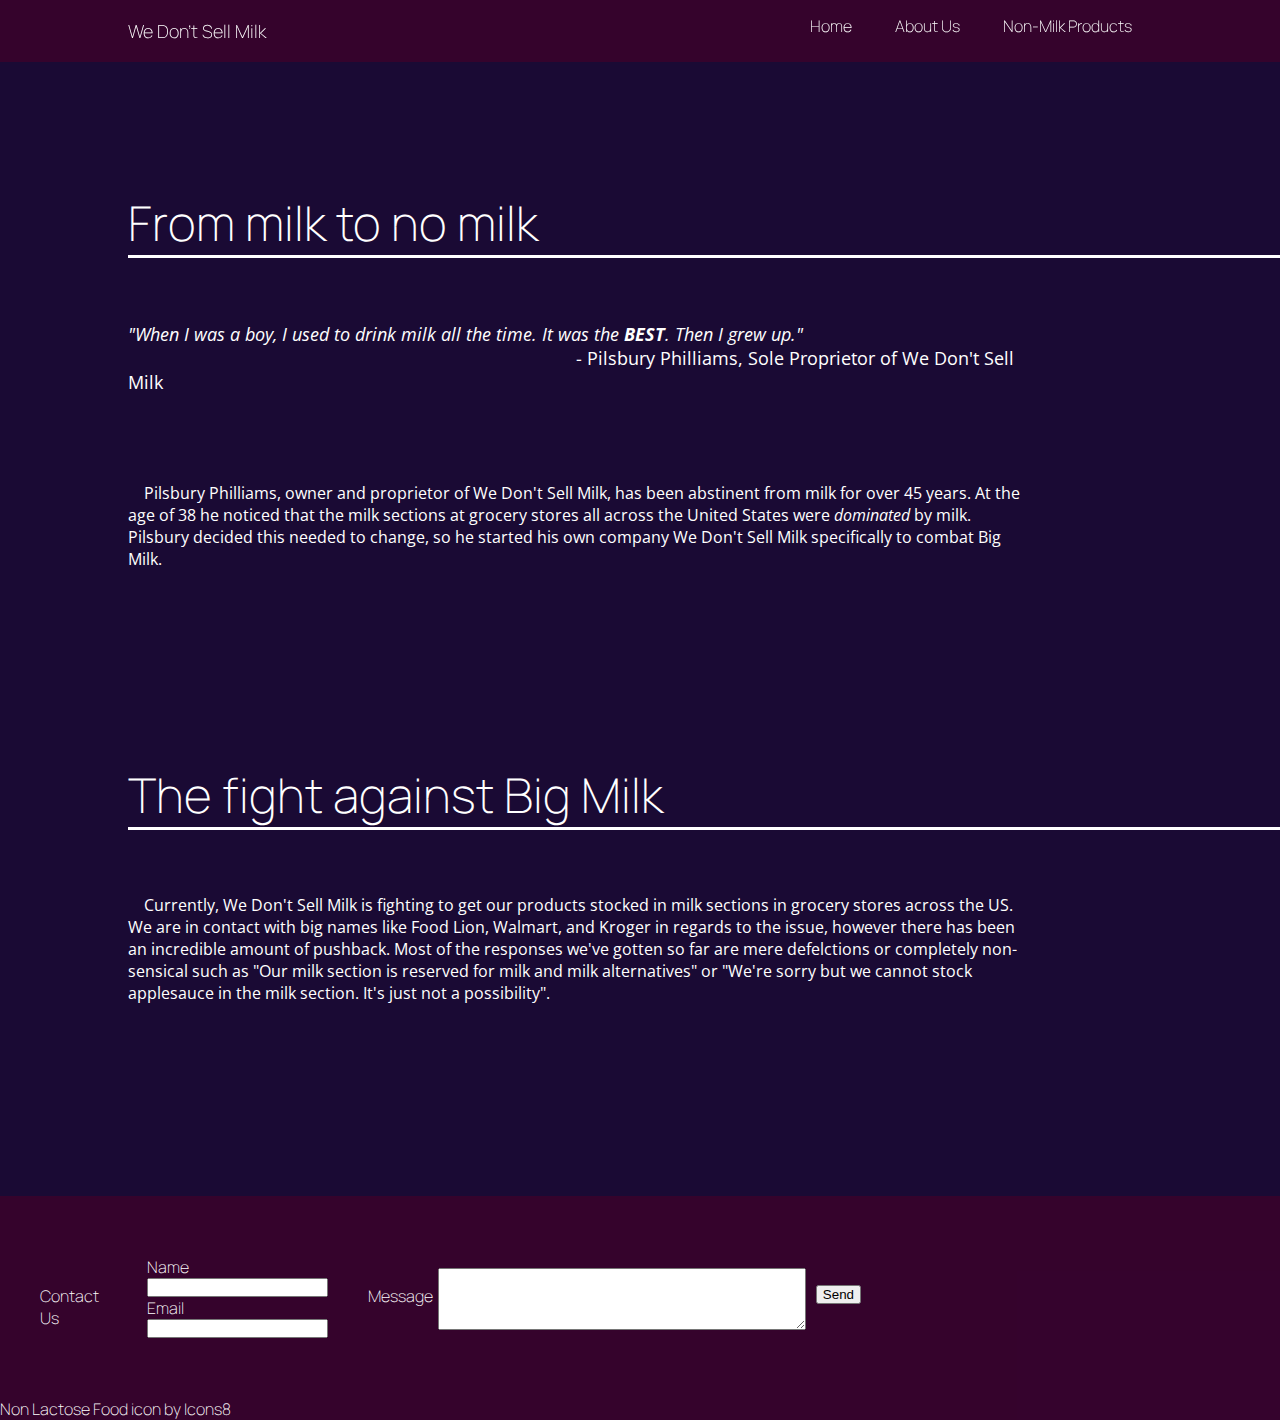
==== about.html @ 0f330335 "changed menu from button to div" ====
<!DOCTYPE html>
<html lang="en">
<head>
    <meta charset="UTF-8">
    <link rel='stylesheet' href='css/styles.css'>
    <link rel='icon' type='image/png' href='icons/icons8-non-lactose-food-50.png'>
    <title>About Us</title>
</head>
<body>
    <header>
    <nav aria-label='nav-name' class='sitename'>
        <a class='nav-link' href='index.html'>We Don't Sell Milk</a>
    </nav>
    <nav aria-label='nav-bar'>
        <ul class='navbar'>
        <li class='nav-item'><a class='nav-link' href='index.html'>Home</a></li>
        <li class='nav-item'><a class='nav-link' href='about.html'>About Us</a></li>
        <li class='nav-item dropdown'>
            <div class='menu'>
                <a class='nav-link' href='products.html'>Non-Milk Products</a>
                <ul class='navbar'>
                    <li class='list-top'><a class='nav-link' href='apples.html'>Apples</a></li>
                    <li class='list-bottom'><a class='nav-link' href='applesauce.html'>Applesauce</a></li>
                </ul>
            </div>
        </li>
        </ul>
    </nav>
    </header>
    <h1>From milk to no milk</h1>
    <p class='quote'>"When I was a boy, I used to drink milk all the time. It was the <b>BEST</b>. Then I grew up."<br>
    <span class='align-right'>- Pilsbury Philliams, Sole Proprietor of We Don't Sell Milk</span><br><br>
    </p>
    <p>
    &nbsp;&nbsp;&nbsp;&nbsp;Pilsbury Philliams, owner and proprietor of We Don't Sell Milk, has been abstinent from milk for over 45 years.
    At the age of 38 he noticed that the milk sections at grocery stores all across the United States were <em>dominated</em> by milk. Pilsbury decided
    this needed to change, so he started his own company We Don't Sell Milk specifically to combat Big Milk.
    </p>
    <h1>The fight against Big Milk</h1>
    <p>&nbsp;&nbsp;&nbsp;&nbsp;Currently, We Don't Sell Milk is fighting to get our products stocked in milk sections in grocery stores
        across the US. We are in contact with big names like Food Lion, Walmart, and Kroger in regards to the issue, however there has been
        an incredible amount of pushback. Most of the responses we've gotten so far are mere defelctions or completely non-sensical
        such as "Our milk section is reserved for milk and milk alternatives" or "We're sorry but we cannot stock applesauce in the milk section.
        It's just not a possibility".
    </p>
    <footer>
        <form>
            <div class='flex-container-row'>
            <label class='text-center'>Contact Us</label>
            <div class='flex-container-column'>
                <label for='name'>Name</label>
                <input type="text" id='name' name='name'>
                <label for='email'>Email</label>
                <input type='email' id='email' name='email'>
            </div>
            <label class='text-center' for='message'>Message</label>
            <textarea class='textbox-center' id='message' name='message' rows='4' cols='50'> </textarea>
            <input class='text-center' type='submit' value='Send' id='send'>
            </div>
        </form>
        <a class="nav-link" target="_blank" href="https://icons8.com/icon/57492/non-lactose-food">Non Lactose Food</a> icon by <a target="_blank" class="nav-link" href="https://icons8.com">Icons8</a>
    </footer>

</body>

</html>
---- css/styles.css ----
@import url('https://fonts.googleapis.com/css2?family=Manrope:wght@200&family=Open+Sans&display=swap&family=Manrope');

:root {
    --text-color: #FFFFFF;
}

* {
    margin: 0;
    padding: 0;
    box-sizing: border-box;
}

body {
    font-family: 'Manrope', sans-serif;
    font-weight: normal;
    font-size: 16px;
    background-color: #1a0a34;
    color: var(--text-color);
    min-height: 100vh;
    height: 100vh;
    display: flex;
    flex-direction: column;
}

header {
    display: flex;
    justify-content: flex-end;
    align-items: center;
    padding: 15px 10%;
    background-color: #430029aa;
    font-weight: lighter;
    position: sticky;
    top: 0;
}

h1 {
    font-size: 48px;
    font-weight: lighter;
    border-bottom: solid;
    margin-left: 10%;
    margin-top: 10%;
    margin-bottom: 5%;
}

h2 {
    font-size: 24px;
    margin-left: 10%;
    margin-top: 10%;
}

h3 {
    font-weight: lighter;
    opacity: 1;
    border: none;
    margin-left: 10%;
}

p {
    margin-left: 10%;
    margin-bottom: 5%;
    font-family: 'Open Sans', sans-serif;
    width: 70%;
}

a {
    text-decoration: none;
    color: var(--text-color);
}

ul {
    list-style: none;
}

footer {
    margin-top: 10%;
    font-weight: lighter;
    width: 100%;
    background-color: #430029aa;
}

img {
    width: 200px;
    height: 200px;
    margin-left: 10%;
    margin-top: 5%;
}

.logo {
    width: 150px;
    height: 75px;
    margin: 0;
}

.header {
    padding-left: 10%;
    padding-top: 1%;
    padding-bottom: 1%;
    background-color: #ffffff;
}

.sitename {
    margin-right: auto;
}

.sitename > a {
    font-size: 18px;
}

.navbar {
    list-style: none;
}

.nav-item {
    display: inline-block;
    padding: 0 20px;
}

.nav-link {
    color: var(--text-color);
    text-decoration: none;
    transition: all 0.3s ease 0s;
}

.nav-link:hover {
    color: #0088a9;
}

.nav-bar, .nav-link :hover {
    color: #FFFFFF;
}

button {
    font-size: 16px;
    font-weight: lighter;
}

.dropdown ul {
    position: absolute;
    margin-top: 10px;
    width: 100px;
    height: 100px;
    display: flex;
    justify-content: space-around;
    align-items: center;
    flex-direction: column;
    background-color: white;
    border-radius: 5px;
    opacity: 0;
    pointer-events: none;
    transition: all 0.3s ease;
}

.dropdown ul li a {
    color: black;
    width: 100%;
    height: 100%;
    display: flex;
    justify-content: center;
    align-items: center;
}

.dropdown ul li {
    width: 100%;
    height: 100%;
    display: flex;
    justify-content: center;
    align-items: center;
}

.dropdown ul li:hover {
    background-color: #d34d44;
}

.list-top:hover {
    border-top-left-radius: 5px;
    border-top-right-radius: 5px;
}

.list-bottom:hover {
    border-bottom-left-radius: 5px;
    border-bottom-right-radius: 5px;
}

.dropdown {
    position: relative;
}

.menu {
    background: none;
    border: none;
    padding-bottom: 10px;
}

.menu:hover > ul {
    opacity: 1;
    pointer-events: all;
}

.light-background {
    background-color: #baece4;
    color: black;
}

.flex-container-row {
    display: flex;
    flex-direction: row;
    justify-content: flex-start;
    align-items: flex-start;
    width: 70%;
    padding: 30px;
}

.flex-container-column {
    display: flex;
    flex-direction: column;
    padding: 30px;
}

.text-center {
    margin-top: 7%;
    margin-right: 5px;
    margin-left: 10px;
}

.align-right {
    margin-left: 50%;
    font-style: normal;
}

.quote {
    font-size: 18px;
    font-style: italic;
}

.list {
    margin-left: 10%;
    font-size: 24px;
}

.list > li {
    margin-top: 50px;
    margin-bottom: 20px;
}

.center-align {
    margin-left: 39%;
    width: 50%;
}

.float-left {
    float: left;
}

.float-right {
    float: right;
    margin-left: 0;
    margin-top: 5%;
    margin-right: 5%;
}

.textbox-center {
    margin-top: 5%;
}

#send {
    padding: 0px 5px 0px 5px;
}
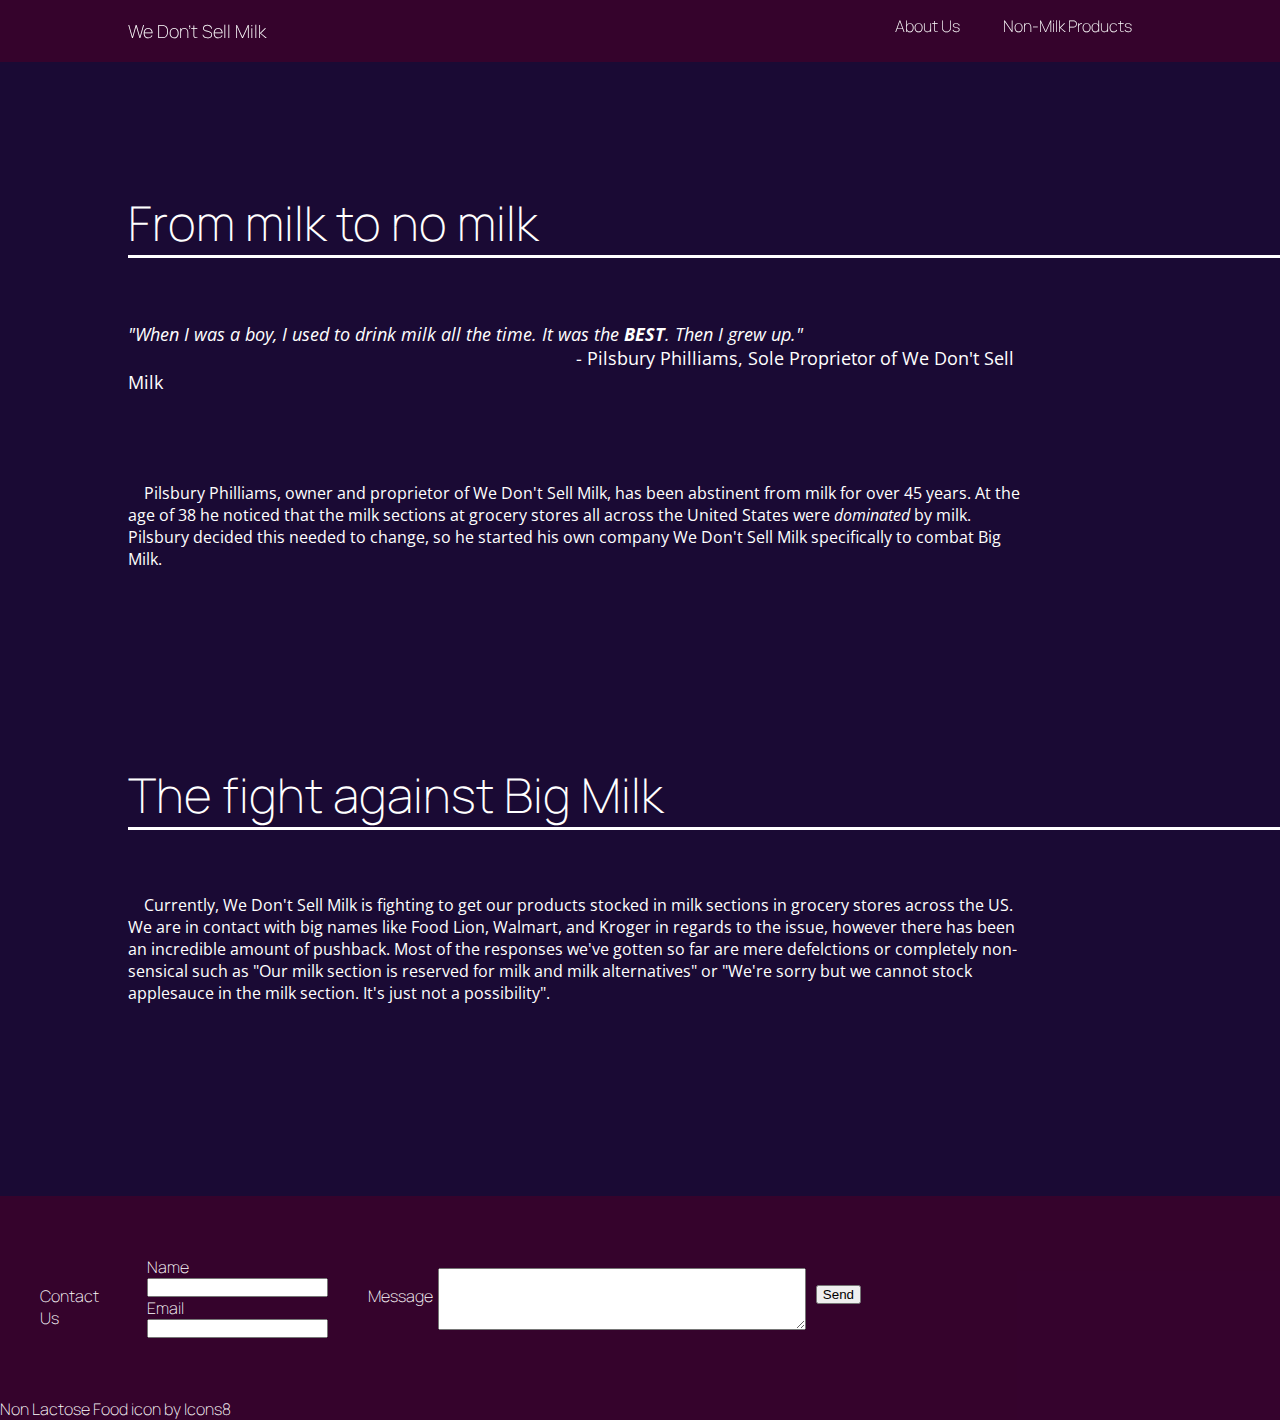
==== commit 1111bc7a: "removed home link" ====
--- a/about.html
+++ b/about.html
@@ -13,7 +13,6 @@
     </nav>
     <nav aria-label='nav-bar'>
         <ul class='navbar'>
-        <li class='nav-item'><a class='nav-link' href='index.html'>Home</a></li>
         <li class='nav-item'><a class='nav-link' href='about.html'>About Us</a></li>
         <li class='nav-item dropdown'>
             <div class='menu'>
@@ -46,16 +45,16 @@
     <footer>
         <form>
             <div class='flex-container-row'>
-            <label class='text-center'>Contact Us</label>
-            <div class='flex-container-column'>
-                <label for='name'>Name</label>
-                <input type="text" id='name' name='name'>
-                <label for='email'>Email</label>
-                <input type='email' id='email' name='email'>
-            </div>
-            <label class='text-center' for='message'>Message</label>
-            <textarea class='textbox-center' id='message' name='message' rows='4' cols='50'> </textarea>
-            <input class='text-center' type='submit' value='Send' id='send'>
+                <legend class='text-center'>Contact Us</legend>
+                <div class='flex-container-column'>
+                    <label for='name'>Name</label>
+                    <input type="text" id='name' name='name'>
+                    <label for='email'>Email</label>
+                    <input type='email' id='email' name='email'>
+                </div>
+                <label class='text-center' for='message'>Message</label>
+                <textarea class='textbox-center' id='message' name='message' rows='4' cols='50'> </textarea>
+                <input class='text-center' type='submit' value='Send' id='send'>
             </div>
         </form>
         <a class="nav-link" target="_blank" href="https://icons8.com/icon/57492/non-lactose-food">Non Lactose Food</a> icon by <a target="_blank" class="nav-link" href="https://icons8.com">Icons8</a>
